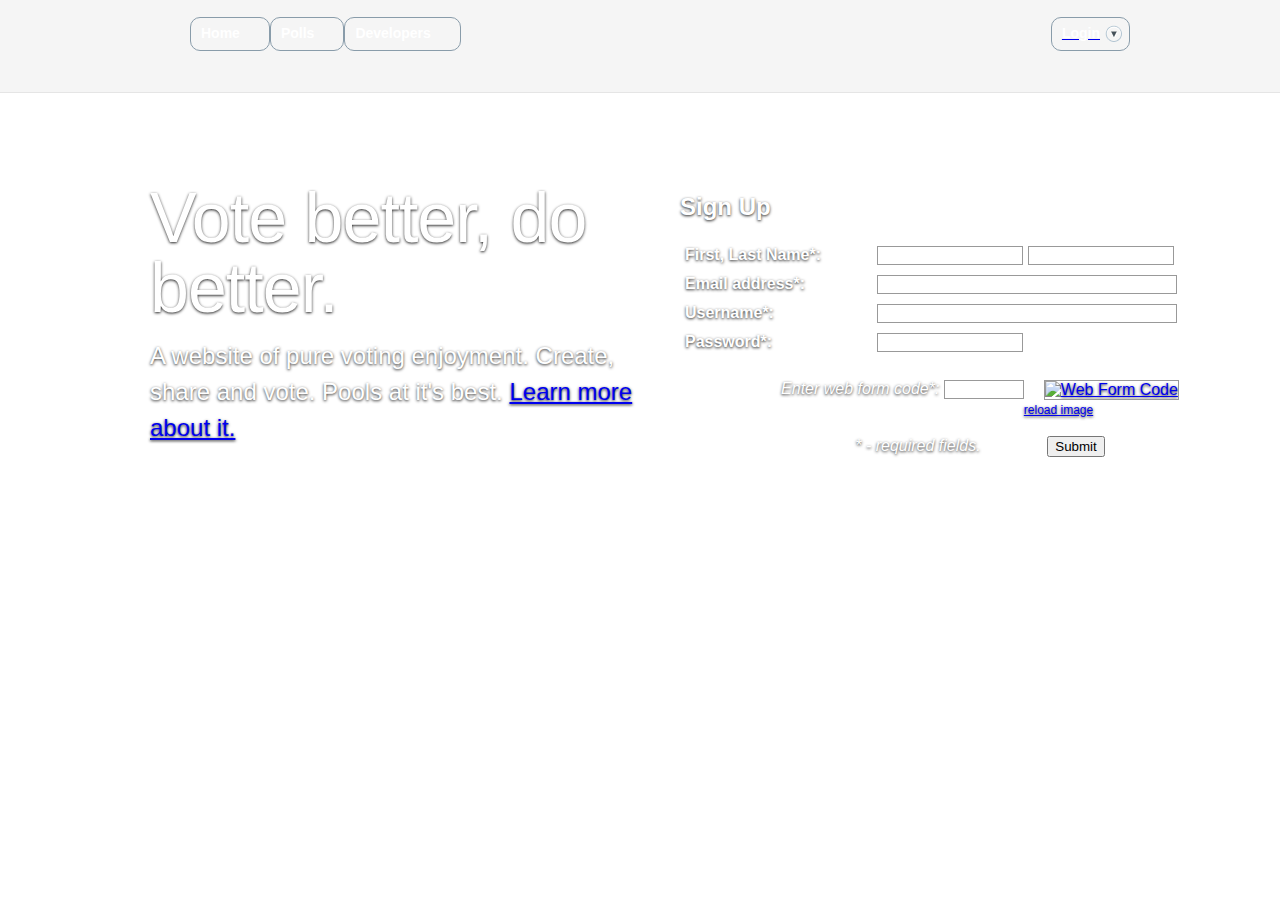
==== devel/html/Index.html @ 4409894a "login fixed?" ====
<!DOCTYPE html>
<html id="votePoll" class="tinyViewPort" xmlns="http://www.w3.org/1999/html">

<head>
    <title>
        Welcome to VotePoll
    </title>
    <link type="text/css" rel="stylesheet" href="../css/style.css"/>
    <script src="http://ajax.googleapis.com/ajax/libs/jquery/1.4.2/jquery.min.js?ver=1.4.2"></script>
    <script type="text/javascript" src="../javascript/login.js"></script>
    <script type="text/javascript" src="../javascript/validateForm.js"></script>
    <script type="text/javascript" src="../javascript/reloadCaptcha.js"></script>
    <script type="text/javascript" src="../javascript/validateUser.js"></script>

</head>

<body class="page_loggedOut">
<div class="page_body">
    <div class="header_loggedOut" role="banner">
        <div class="navbar container">

            <ul class="header_navigation" role="navigation">
                <li class="header_item">
                    <a class="header_link" href="Index.html">Home</a>
                </li>
                <li class="header_item">
                    <a class="header_link" href="Polls.html">Polls</a>
                </li>
                <li class="header_item">
                    <a class="header_link" href="Developers.html">Developers</a>
                </li>

                <li id="loginContainer">
                    <a href="#" id="loginButton"><span>Login</span><em></em></a>

                    <div style="clear:both"></div>
                    <div id="loginBox">
                        <form action="login.php" id="loginForm">
                            <fieldset id="body">
                                <label for="username">Username</label>
                                <input type="text" name="username" id="username"/>

                                <label for="password">Password</label>
                                <input type="password" name="password" id="password"/>
                                </br></br>
                                <input type="submit" id="login" value="Sign in" onclick="loginSubmit();"/>
                            </fieldset>
                        </form>
                    </div>
                </li>

            </ul>

        </div>
    </div>
    <div class="site_main" role="main">
        <div id="site container" class="context_site">
            <div class="signup_section">
                <div id="signup">
                    <h2>Sign Up</h2>

                    <form action="users.php" id="signup" method="post" onsubmit="return validateForm(this);">
                        <input id="SnapHostID" name="SnapHostID" type="hidden" value="YX4ES97MDBEB"/>
                        <table border="0" cellpadding="5" cellspacing="0" width="600">
                            <tr>
                                <td><b>First, Last Name*:</b></td>
                                <td>
                                    <input id="FirstName" name="FirstName" type="text" maxlength="60"
                                           style="width:146px; border:1px solid #999999"/>
                                    <input id="LastName" name="LastName" type="text" maxlength="60"
                                           style="width:146px; border:1px solid #999999"/>
                                </td>
                            </tr>
                            <tr>

                                <td><b>Email address*:</b></td>
                                <td><input id="FromEmailAddress" name="FromEmailAddress" type="text" maxlength="60"
                                           style="width:300px; border:1px solid #999999"/></td>
                            </tr>
                            <tr>

                                <td><b>Username*:</b></td>
                                <td><input id="Username" name="Username" type="text" maxlength="60"
                                           style="width:300px; border:1px solid #999999"/></td>
                            </tr>
                            <tr>
                                <td><b>Password*:</b></td>
                                <td><input id="Password" name="Password" type="text" maxlength="60"
                                           style="width:146px; border:1px solid #999999"/></td>
                            </tr>

                            <tr>
                            <tr>
                                <td colspan="2" align="center">
                                    <br/>
                                    <table border="0" cellpadding="0" cellspacing="0">
                                        <tr valign="top">
                                            <td>
                                                <i>Enter web form code*:</i>
                                                <input id="CaptchaCode" name="CaptchaCode" type="text"
                                                       style="width:80px; border:1px solid #999999;" maxlength="6"/>
                                            </td>
                                            <td>
                                                <a href="http://www.SnapHost.com"><img id="CaptchaImage"
                                                                                       alt="Web Form Code"
                                                                                       title="Anti-spam web forms"
                                                                                       style="margin-left:20px; border:1px solid #999999"
                                                                                       src="http://www.SnapHost.com/captcha/WebForm.aspx?id=YX4ES97MDBEB&ImgType=2"/></a>
                                                <br/><a href="#"
                                                        onclick="return ReloadCaptchaImage('CaptchaImage');"><span
                                                    style="font-size:12px;">reload image</span></a>
                                            </td>
                                        </tr>
                                    </table>
                                    <br/>
                                    <i>* - required fields. &nbsp; &nbsp; &nbsp; &nbsp; &nbsp; &nbsp; &nbsp;</i>
                                    <input id="skip_Submit" name="skip_Submit" type="submit" value="Submit"/>
                                </td>
                            </tr>
                        </table>
                        <br/>
                    </form>
                </div>
                <div class="container">
                    <h1 class="heading">
                        Vote better, do better.
                    </h1>

                    <p class="subheading">
                        A website of pure voting enjoyment. Create, share and vote. Pools at it's best.
                        <a href="Info.html">Learn more about it.</a>
                    </p>
                </div>
            </div>
        </div>
    </div>
</div>
</body>

</html>
---- devel/css/style.css ----
body {
    margin: 0;
    background: url("http://i61.tinypic.com/s1q6ag.jpg") no-repeat;
    background-size: cover;
}

* {
    box-sizing: border-box;
    font-family: "Helvetica Neue", Helvetica, Arial, sans-serif;
}

.container {
    margin-right: auto;
    margin-left: auto;
    width: 980px;
}

.page_body {
    font-family: "Helvetica Neue", Helvetica, Arial, sans-serif;
}

.header_navigation {
    list-style: outside none none;
    font-family: "Helvetica Neue", Helvetica, Arial, sans-serif;
}

.header_item {
    float: left;
    display: inline-block;
    background: url("http://i61.tinypic.com/s1q6ag.jpg") no-repeat;
    background-size: 1000px 500px;
    border: 1px solid #899caa;
    border-radius: 10px;
    -moz-border-radius: 10px;
    position: relative;
    z-index: 30;
    cursor: pointer;
}

.header_loggedOut {
    padding-top: 1px;
    padding-bottom: 75px;
    background-color: #F5F5F5;
    border-bottom: 1px solid #E5E5E5;
}

.logo {
    background: url("../images/Logo.png") no-repeat 0 0;
    width: 70px;
    height: 71px;
    float: left;
    cursor: pointer;

}

.header_login {
    float: right;
    margin-bottom: 20px;
}

.header_link {
    color: white;
    text-decoration: none;
    font-size: 14px;
    font-weight: bold;
    padding: 7px 29px 9px 10px;
    display: block
}

.header_link:hover, .header_link:focus {
    color: #4183C4;
    text-decoration: none;
}

h1 {
    margin-top: 15px;
    margin-bottom: 15px;
    line-height: 1.1;
}

.signup_section {
    padding-top: 80px;
    padding-bottom: 327px;
    position: relative;
    text-shadow: 0px 1px 3px #222;
}

.signup_section .heading {
    margin-top: 0px;
    padding-top: 10px;
    font-size: 70px;
    font-weight: normal;
    line-height: 1;
    color: #FFF;
    letter-spacing: -1px;
}

.signup_section .subheading {
    margin: 10px 0px 0px;
    font-size: 24px;
    line-height: 1.5;
    color: #FFF;
}

.signup_section .subheading a {
    font-weight: 500;
}

/* Login Container (default to float:right) */
#loginContainer {
    position: relative;
    float: right;
    font-size: 12px;
}

/* Login Button */
#loginButton {
    display: inline-block;
    float: right;
    background: url("http://i61.tinypic.com/s1q6ag.jpg");
    background-size: 1000px 500px;
    border: 1px solid #899caa;
    border-radius: 10px;
    -moz-border-radius: 10px;
    position: relative;
    z-index: 30;
    cursor: pointer;
}

/* Login Button Text */
#loginButton span {
    color: white;
    font-size: 14px;
    font-weight: bold;
    padding: 7px 29px 9px 10px;
    background: url('../images/loginArrow.png') no-repeat 53px 7px;
    display: block
}

#loginButton:hover {
    background: #4682B4;
}

/* Login Box */
#loginBox {
    position: absolute;
    top: 34px;
    right: 0;
    display: none;
    z-index: 29;
}

/* If the Login Button has been clicked */
#loginButton.active {
    border-radius: 10px 10px 0 0;
}

#loginButton.active span {
    background-position: 53px -76px;
}

/* A Line added to overlap the border */
#loginButton.active em {
    position: absolute;
    width: 100%;
    height: 1px;
    background: #4682B4;
    bottom: -1px;
}

/* Login Form */
#loginForm {
    width: 248px;
    border: 1px solid #899caa;
    border-radius: 3px 0 3px 3px;
    -moz-border-radius: 3px 0 3px 3px;
    margin-top: -1px;
    background: #4682B4;
    padding: 6px;
}

#loginForm fieldset {
    margin: 0 0 12px 0;
    display: block;
    border: 0;
    padding: 0;
}

fieldset#body {
    background: #fff;
    border-radius: 3px;
    -moz-border-radius: 3px;
    padding: 10px 13px;
    margin: 0;
}

#loginForm #checkbox {
    width: auto;
    margin: 1px 9px 0 0;
    float: left;
    padding: 0;
    border: 0;
}

#body label {
    color: #3a454d;
    margin: 9px 0 0 0;
    display: block;
    float: left;
}

#loginForm #body fieldset label {
    display: block;
    float: none;
    margin: 0 0 6px 0;
}

/* Default Input */
#loginForm input {
    width: 92%;
    border: 1px solid #899caa;
    border-radius: 3px;
    -moz-border-radius: 3px;
    color: #3a454d;
    font-weight: bold;
    padding: 8px 8px;
    box-shadow: inset 0px 1px 3px #bbb;
    -webkit-box-shadow: inset 0px 1px 3px #bbb;
    -moz-box-shadow: inset 0px 1px 3px #bbb;
    font-size: 12px;
}

/* Sign In Button */
#loginForm #login {
    width: auto;
    float: left;
    background: #339cdf repeat-x;
    color: #fff;
    padding: 7px 10px 8px 10px;
    text-shadow: 0px -1px #278db8;
    border: 1px solid #339cdf;
    box-shadow: none;
    -moz-box-shadow: none;
    -webkit-box-shadow: none;
    margin: 0 12px 0 0;
    cursor: pointer;
}

#signup {
    float: right;
}

#signup h2 {
    color: white;
    font-weight: bold;
}

b {
    color: white;
}

i {
    color: white;
}
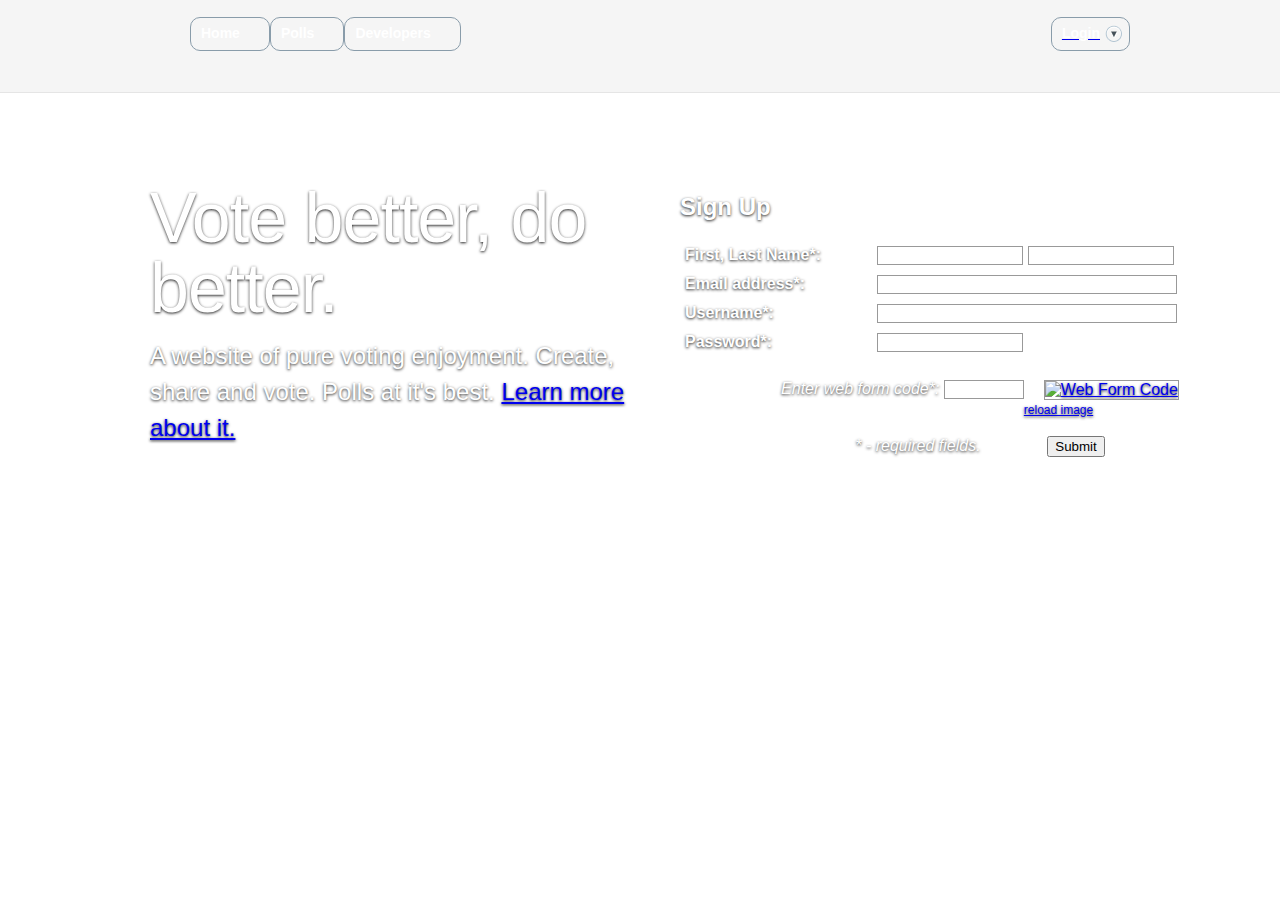
==== commit 220b2c87: "Parcialmente Feito" ====
--- a/devel/html/Index.html
+++ b/devel/html/Index.html
@@ -35,7 +35,7 @@
 
                     <div style="clear:both"></div>
                     <div id="loginBox">
-                        <form action="login.php" id="loginForm">
+                        <form action="../php/login.php" id="loginForm" method="post">
                             <fieldset id="body">
                                 <label for="username">Username</label>
                                 <input type="text" name="username" id="username"/>
@@ -43,7 +43,7 @@
                                 <label for="password">Password</label>
                                 <input type="password" name="password" id="password"/>
                                 </br></br>
-                                <input type="submit" id="login" value="Sign in" onclick="loginSubmit();"/>
+                                <input type="submit" id="login" value="Sign in"/>
                             </fieldset>
                         </form>
                     </div>
@@ -127,7 +127,7 @@
                     </h1>
 
                     <p class="subheading">
-                        A website of pure voting enjoyment. Create, share and vote. Pools at it's best.
+                        A website of pure voting enjoyment. Create, share and vote. Polls at it's best.
                         <a href="Info.html">Learn more about it.</a>
                     </p>
                 </div>
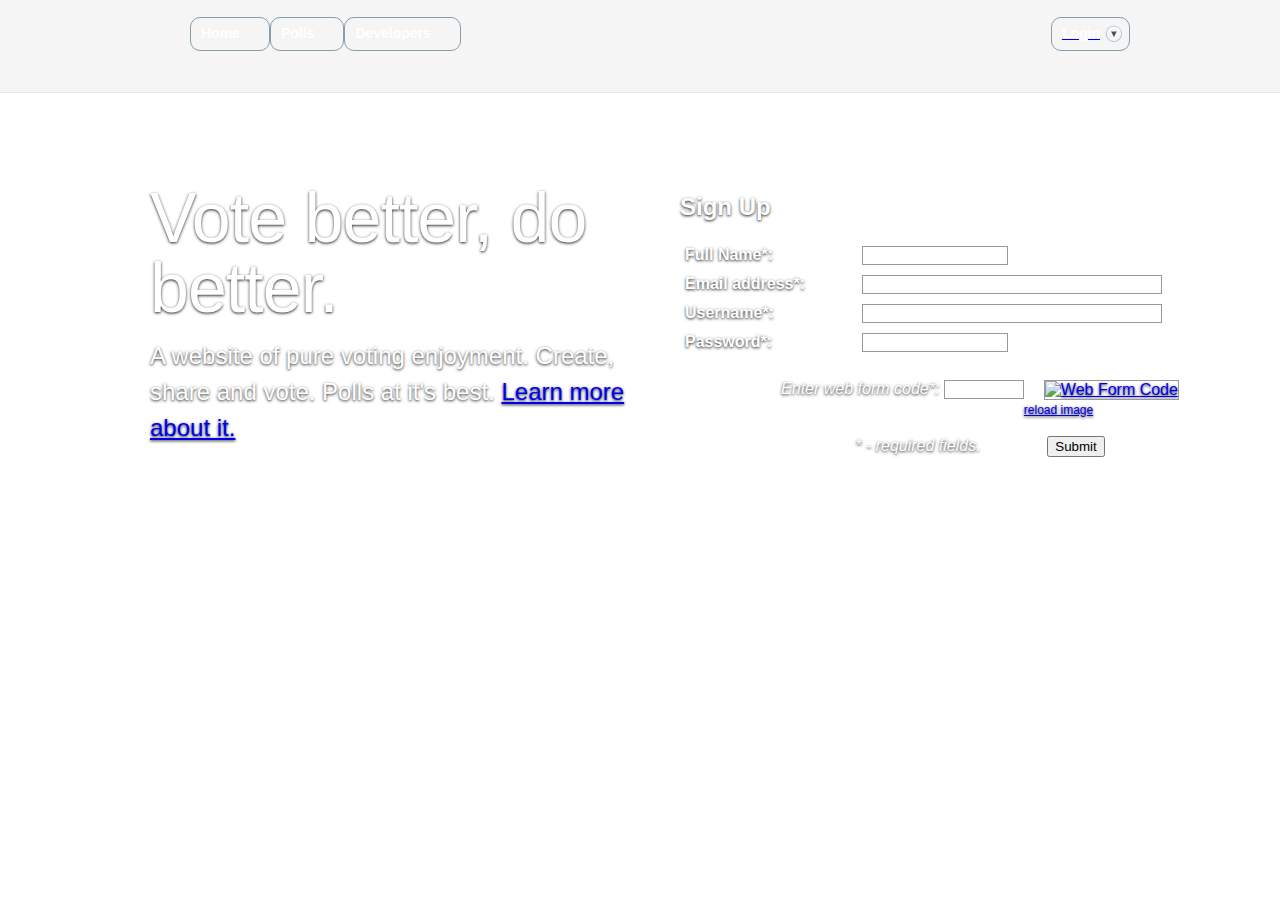
==== commit 20b5cfd3: "Register.php and logout.php added" ====
--- a/devel/html/Index.html
+++ b/devel/html/Index.html
@@ -5,6 +5,7 @@
     <title>
         Welcome to VotePoll
     </title>
+    <meta charset="UTF-8">
     <link type="text/css" rel="stylesheet" href="../css/style.css"/>
     <script src="http://ajax.googleapis.com/ajax/libs/jquery/1.4.2/jquery.min.js?ver=1.4.2"></script>
     <script type="text/javascript" src="../javascript/login.js"></script>
@@ -59,33 +60,31 @@
                 <div id="signup">
                     <h2>Sign Up</h2>
 
-                    <form action="users.php" id="signup" method="post" onsubmit="return validateForm(this);">
+                    <form action="../php/register.php" id="signup" method="post">
                         <input id="SnapHostID" name="SnapHostID" type="hidden" value="YX4ES97MDBEB"/>
                         <table border="0" cellpadding="5" cellspacing="0" width="600">
                             <tr>
-                                <td><b>First, Last Name*:</b></td>
+                                <td><b>Full Name*:</b></td>
                                 <td>
-                                    <input id="FirstName" name="FirstName" type="text" maxlength="60"
-                                           style="width:146px; border:1px solid #999999"/>
-                                    <input id="LastName" name="LastName" type="text" maxlength="60"
+                                    <input id="name" name="name" type="text" maxlength="120"
                                            style="width:146px; border:1px solid #999999"/>
                                 </td>
                             </tr>
                             <tr>
 
                                 <td><b>Email address*:</b></td>
-                                <td><input id="FromEmailAddress" name="FromEmailAddress" type="text" maxlength="60"
+                                <td><input id="email" name="email" type="text" maxlength="60"
                                            style="width:300px; border:1px solid #999999"/></td>
                             </tr>
                             <tr>
 
                                 <td><b>Username*:</b></td>
-                                <td><input id="Username" name="Username" type="text" maxlength="60"
+                                <td><input id="username" name="username" type="text" maxlength="60"
                                            style="width:300px; border:1px solid #999999"/></td>
                             </tr>
                             <tr>
                                 <td><b>Password*:</b></td>
-                                <td><input id="Password" name="Password" type="text" maxlength="60"
+                                <td><input id="password" name="password" type="password" maxlength="60"
                                            style="width:146px; border:1px solid #999999"/></td>
                             </tr>
 
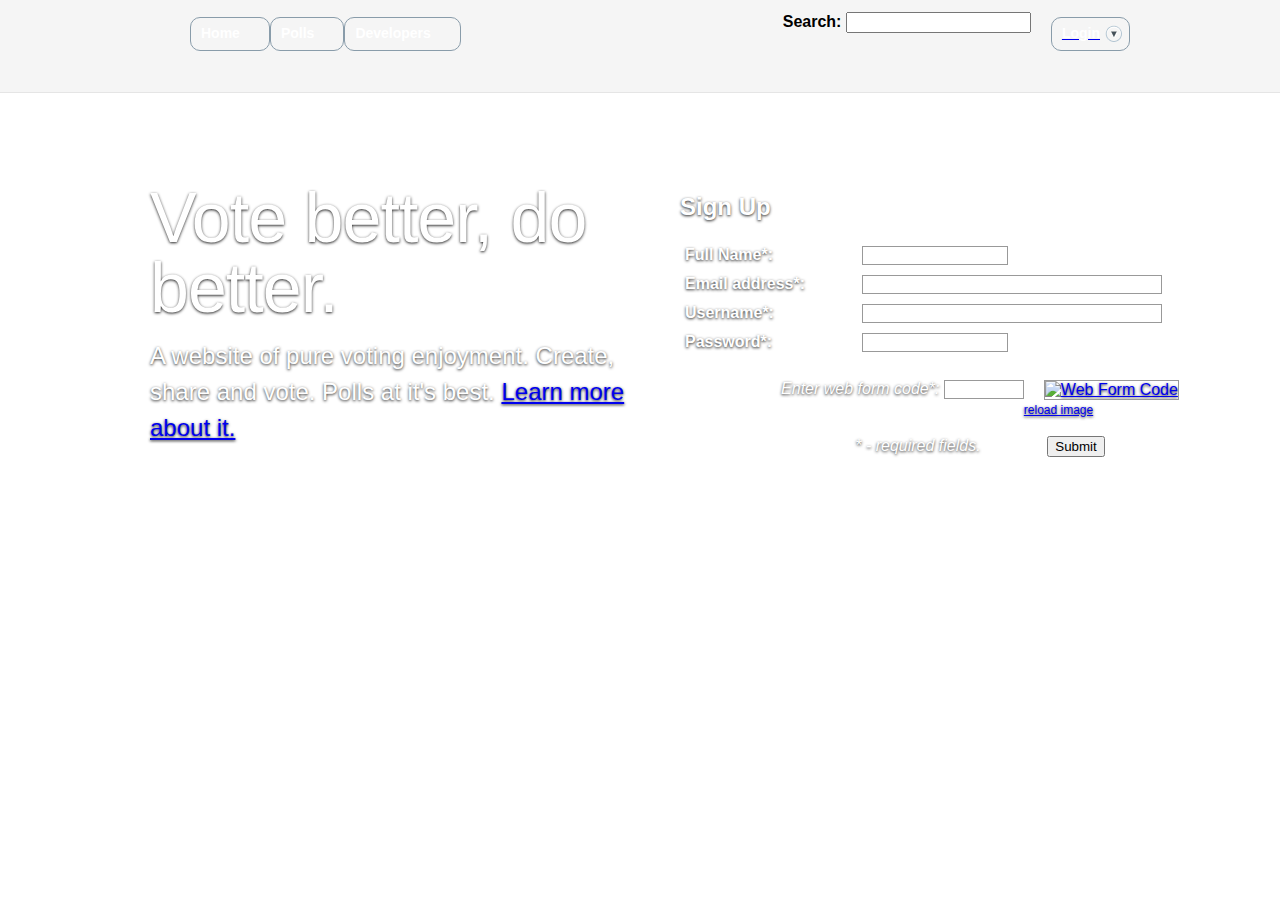
==== commit 4435ef5b: "create_poll.php updated" ====
--- a/devel/html/Index.html
+++ b/devel/html/Index.html
@@ -12,6 +12,7 @@
     <script type="text/javascript" src="../javascript/validateForm.js"></script>
     <script type="text/javascript" src="../javascript/reloadCaptcha.js"></script>
     <script type="text/javascript" src="../javascript/validateUser.js"></script>
+    <script type="text/javascript" src="../javascript/search.js"></script>
 
 </head>
 
@@ -51,7 +52,12 @@
                 </li>
 
             </ul>
-
+        </div>
+        <div id="containerSearch">
+            <div id="results"></div>
+            <form action="" method="get">
+                <div id="search_data">Search: <input id="searchData" type="text"></div>
+            </form>
         </div>
     </div>
     <div class="site_main" role="main">
@@ -60,32 +66,33 @@
                 <div id="signup">
                     <h2>Sign Up</h2>
 
-                    <form action="../php/register.php" id="signup" method="post">
+                    <form action="../php/register.php" id="signup" method="post" onclick="validateForm(this);">
                         <input id="SnapHostID" name="SnapHostID" type="hidden" value="YX4ES97MDBEB"/>
                         <table border="0" cellpadding="5" cellspacing="0" width="600">
                             <tr>
                                 <td><b>Full Name*:</b></td>
                                 <td>
                                     <input id="name" name="name" type="text" maxlength="120"
-                                           style="width:146px; border:1px solid #999999"/>
+                                           style="width:146px; border:1px solid #999999" required=""/>
                                 </td>
                             </tr>
                             <tr>
 
                                 <td><b>Email address*:</b></td>
-                                <td><input id="email" name="email" type="text" maxlength="60"
-                                           style="width:300px; border:1px solid #999999"/></td>
+                                <td><input id="email" name="email" type="email" maxlength="60"
+                                           style="width:300px; border:1px solid #999999" required=""/></td>
                             </tr>
                             <tr>
 
                                 <td><b>Username*:</b></td>
                                 <td><input id="username" name="username" type="text" maxlength="60"
-                                           style="width:300px; border:1px solid #999999"/></td>
+                                           style="width:300px; border:1px solid #999999"/ required="">
+                                </td>
                             </tr>
                             <tr>
                                 <td><b>Password*:</b></td>
                                 <td><input id="password" name="password" type="password" maxlength="60"
-                                           style="width:146px; border:1px solid #999999"/></td>
+                                           style="width:146px; border:1px solid #999999" required=""/></td>
                             </tr>
 
                             <tr>
@@ -96,7 +103,7 @@
                                         <tr valign="top">
                                             <td>
                                                 <i>Enter web form code*:</i>
-                                                <input id="CaptchaCode" name="CaptchaCode" type="text"
+                                                <input id="CaptchaCode" name="CaptchaCode" type="text" required=""
                                                        style="width:80px; border:1px solid #999999;" maxlength="6"/>
                                             </td>
                                             <td>
--- a/devel/css/style.css
+++ b/devel/css/style.css
@@ -13,6 +13,13 @@
     margin-right: auto;
     margin-left: auto;
     width: 980px;
+}
+
+#containerSearch {
+    margin-top: -5px;
+    margin-right: 20px;
+    float: right;
+    font-weight: bold;
 }
 
 .page_body {
